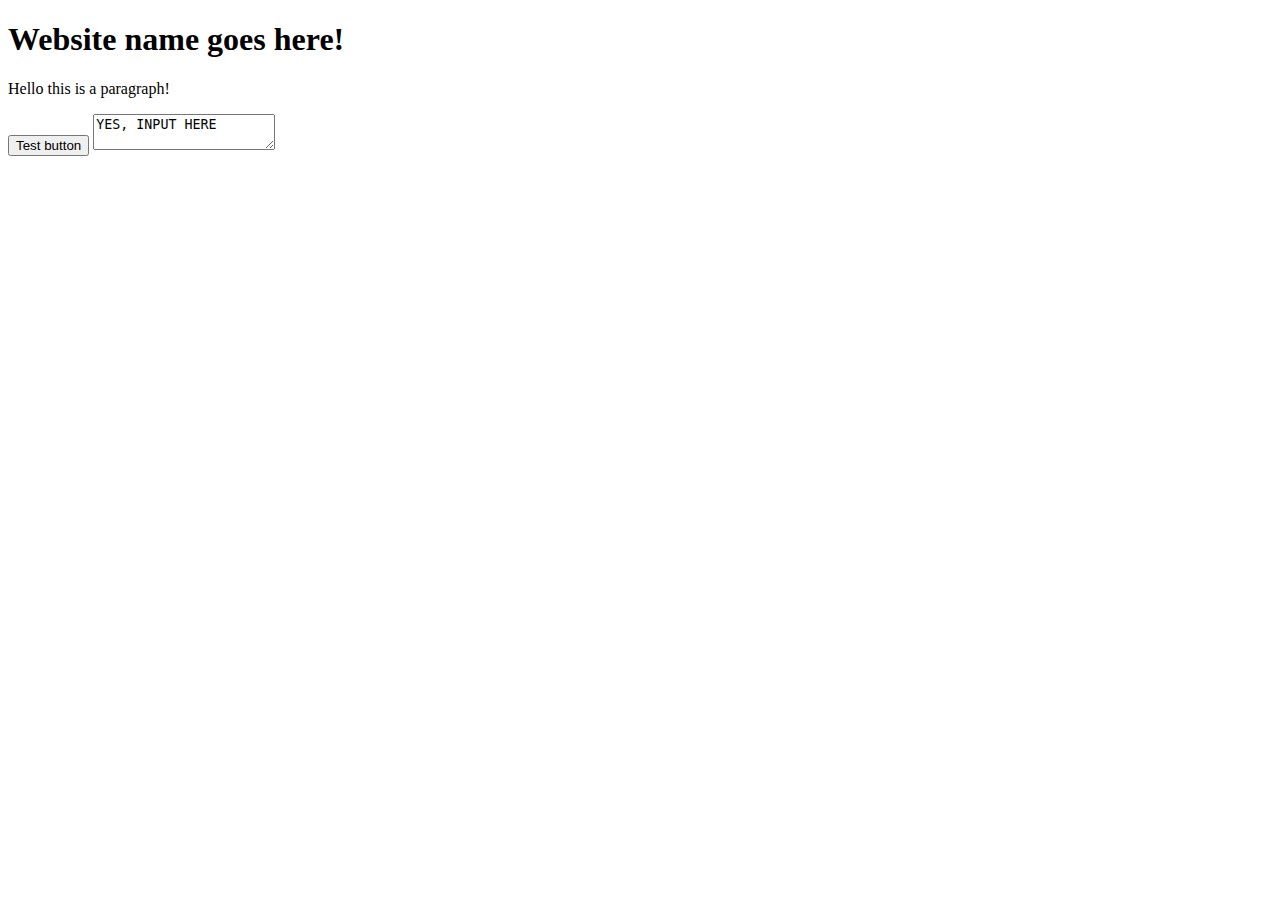
==== index.html @ 8b422666 "Addition of index files and tests" ====
<!DOCTYPE html>
<html>
    <head>
        
    </head>
    <body>
        <h1>Website name goes here!</h1>
        <p>Hello this is a paragraph!</p>
        <button>Test button </button>
        <textarea>YES, INPUT HERE</textarea>
    </body>
</html>
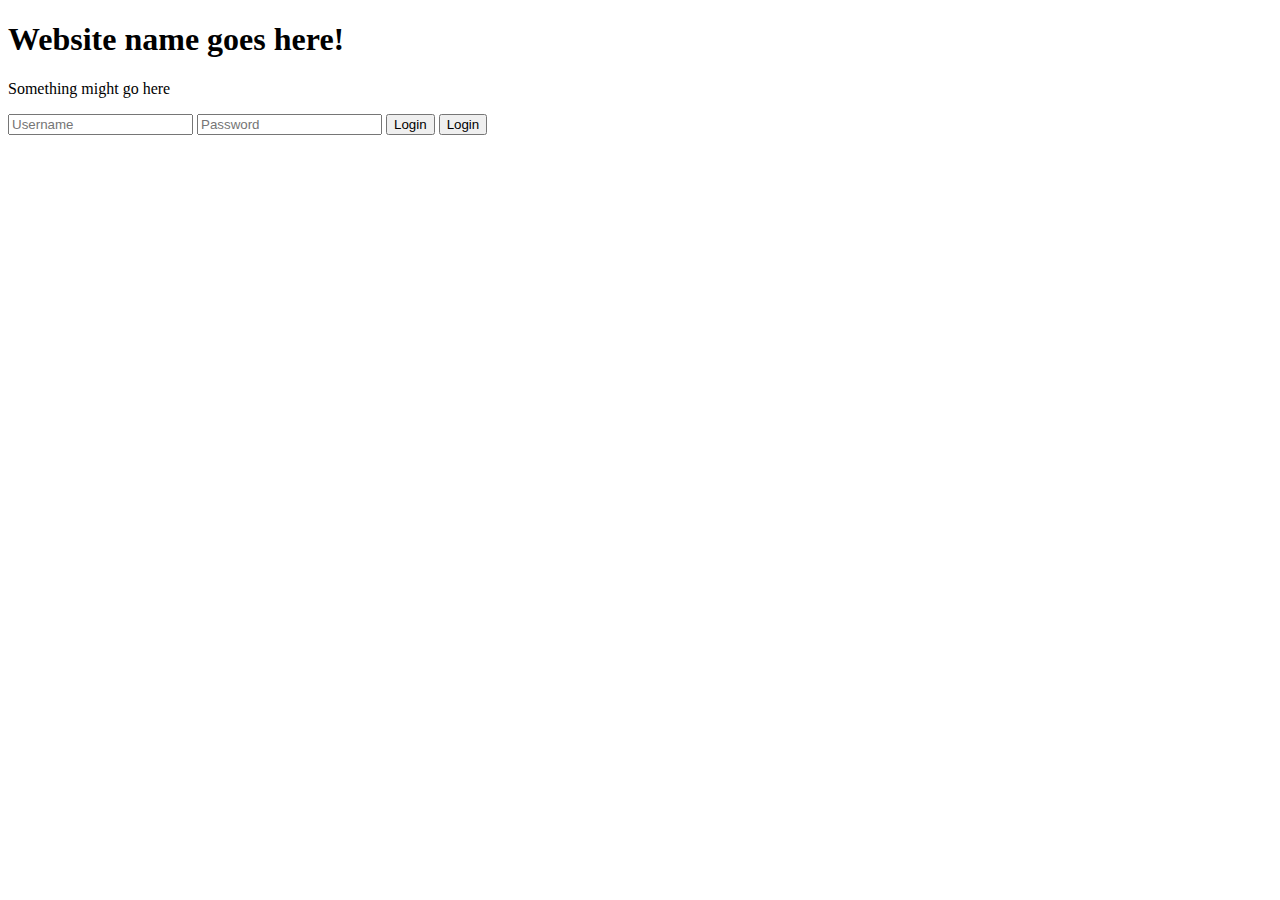
==== commit b02682bd: "Basic Layout additions" ====
--- a/index.html
+++ b/index.html
@@ -1,12 +1,14 @@
 <!DOCTYPE html>
 <html>
     <head>
-        
+
     </head>
     <body>
         <h1>Website name goes here!</h1>
-        <p>Hello this is a paragraph!</p>
-        <button>Test button </button>
-        <textarea>YES, INPUT HERE</textarea>
+        <p>Something might go here</p>
+        <input type="text" placeholder="Username" maxlength="16">
+        <input type="password" placeholder="Password" maxlength="16">
+        <button>Login</button>
+        <input type="button" value="Login">
     </body>
 </html>